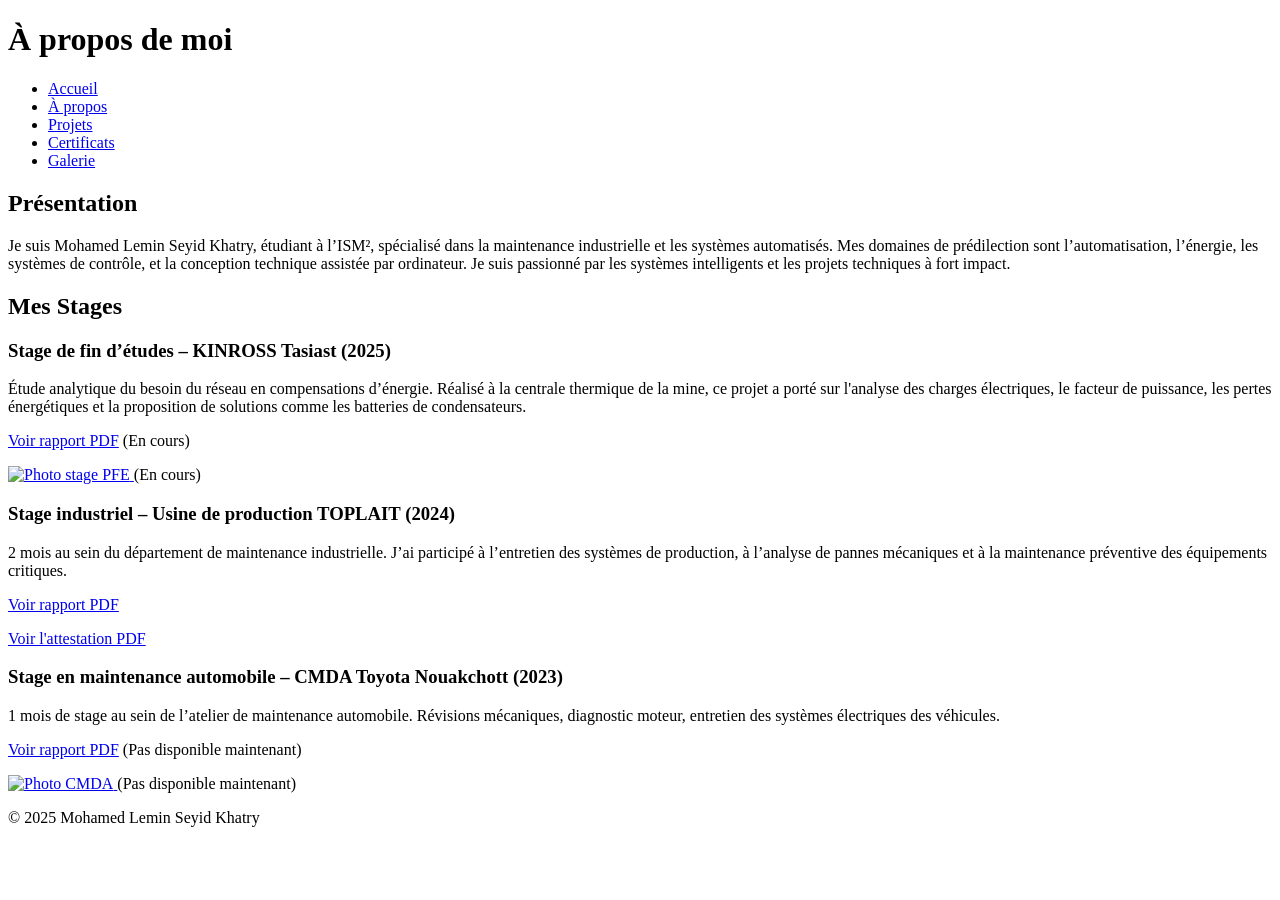
==== about.html @ 564bdb36 "Add files via upload" ====
<!DOCTYPE html>
<html lang="fr">
<head>
    <meta charset="UTF-8">
    <title>À propos de moi</title>
    <link rel="stylesheet" href="css/style.css">
</head>
<body>
<header>
    <h1>À propos de moi</h1>
    <nav>
        <ul>
            <li><a href="index.html">Accueil</a></li>
            <li><a href="about.html">À propos</a></li>
            <li><a href="projects.html">Projets</a></li>
            <li><a href="certificates.html">Certificats</a></li>
            <li><a href="gallery.html">Galerie</a></li>
        </ul>
    </nav>
</header>
<main>
    <h2>Présentation</h2>
    <p>Je suis Mohamed Lemin Seyid Khatry, étudiant à l’ISM², spécialisé dans la maintenance industrielle et les systèmes automatisés. Mes domaines de prédilection sont l’automatisation, l’énergie, les systèmes de contrôle, et la conception technique assistée par ordinateur. Je suis passionné par les systèmes intelligents et les projets techniques à fort impact.</p>

    <h2>Mes Stages</h2>

    <h3>Stage de fin d’études – KINROSS Tasiast (2025)</h3>
    <p>Étude analytique du besoin du réseau en compensations d’énergie. Réalisé à la centrale thermique de la mine, ce projet a porté sur l'analyse des charges électriques, le facteur de puissance, les pertes énergétiques et la proposition de solutions comme les batteries de condensateurs.</p>
    <p><a href="documents/stage_pfe.pdf" target="_blank">Voir rapport PDF</a> (En cours)</p>
    <p><a href="images/pfe_photo.jpg" target="_blank">
        <img src="images/pfe_photo.jpg" alt="Photo stage PFE" width="300">
      </a> (En cours)</p>

    <h3>Stage industriel – Usine de production TOPLAIT (2024)</h3>
    <p>2 mois au sein du département de maintenance industrielle. J’ai participé à l’entretien des systèmes de production, à l’analyse de pannes mécaniques et à la maintenance préventive des équipements critiques.</p>
    <p><a href="documents/stage_toplait.pdf" target="_blank">Voir rapport PDF</a></p>
    <p><a href="documents/toplait.pdf" target="_blank">Voir l'attestation PDF</a></p>
    

    <h3>Stage en maintenance automobile – CMDA Toyota Nouakchott (2023)</h3>
    <p>1 mois de stage au sein de l’atelier de maintenance automobile. Révisions mécaniques, diagnostic moteur, entretien des systèmes électriques des véhicules.</p>
    <p><a href="documents/stage_cmda.pdf" target="_blank">Voir rapport PDF</a> (Pas disponible maintenant)</p>
    <p><a href="images/cmda_photo.jpg" target="_blank">
        <img src="images/cmda_photo.jpg" alt="Photo CMDA" width="300">
      </a> (Pas disponible maintenant)</p>
</main>
<footer>
    <p>&copy; 2025 Mohamed Lemin Seyid Khatry</p>
</footer>
</body>
</html>
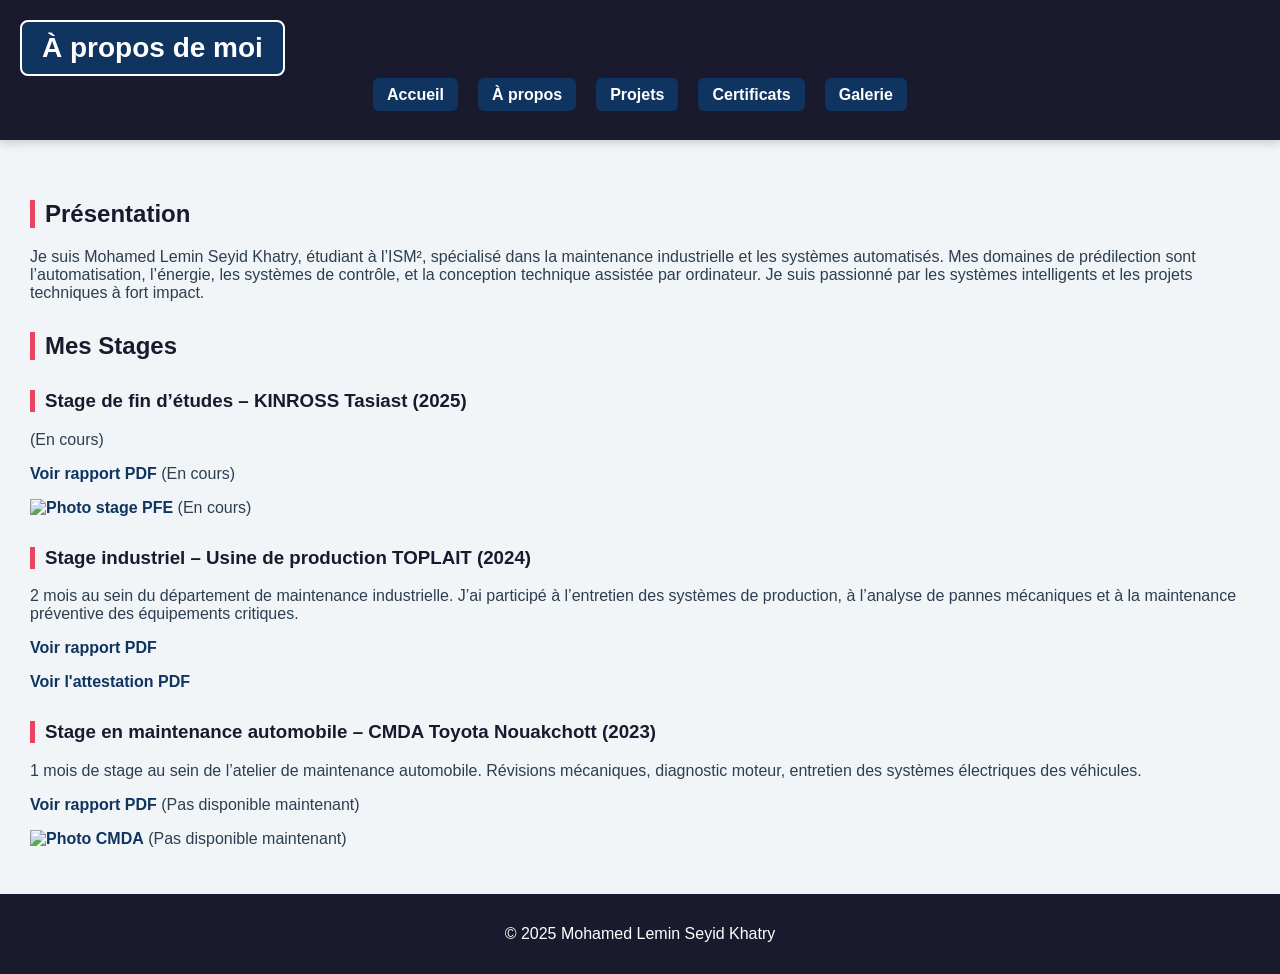
==== commit 6bc7fd20: "Add files via upload" ====
--- a/about.html
+++ b/about.html
@@ -26,7 +26,7 @@
     <h2>Mes Stages</h2>
 
     <h3>Stage de fin d’études – KINROSS Tasiast (2025)</h3>
-    <p>Étude analytique du besoin du réseau en compensations d’énergie. Réalisé à la centrale thermique de la mine, ce projet a porté sur l'analyse des charges électriques, le facteur de puissance, les pertes énergétiques et la proposition de solutions comme les batteries de condensateurs.</p>
+    <p>(En cours)</p>
     <p><a href="documents/stage_pfe.pdf" target="_blank">Voir rapport PDF</a> (En cours)</p>
     <p><a href="images/pfe_photo.jpg" target="_blank">
         <img src="images/pfe_photo.jpg" alt="Photo stage PFE" width="300">
--- a/css/style.css
+++ b/css/style.css
@@ -0,0 +1,124 @@
+
+body {
+    font-family: 'Segoe UI', sans-serif;
+    margin: 0;
+    padding: 0;
+    display: flex;
+    flex-direction: column;
+    min-height: 100vh;
+    background: #f2f5f7;
+    color: #2c3e50;
+}
+
+header {
+    background-color: #1a1a2e;
+    color: white;
+    padding: 20px;
+    position: relative;
+    box-shadow: 0 2px 10px rgba(0,0,0,0.2);
+}
+
+header h1 {
+    margin: 0;
+    padding: 10px 20px;
+    font-size: 28px;
+    display: inline-block;
+    border: 2px solid  white;
+    border-radius: 8px;
+    transition: all 0.3s ease;
+    cursor: pointer;
+    background-color: #0f3460;
+}
+
+header h1:hover {
+    transform: scale(1.05);
+    background-color: #e94560;
+    color: white;
+}
+
+.corner-pic {
+    width: 100px;
+    height: 100px;
+    border-radius: 50%;
+    object-fit: cover;
+    position: absolute;
+    top: 10px;
+    left: 10px;
+    border: 3px solid white;
+    transition: transform 0.3s ease;
+}
+
+.corner-pic:hover {
+    transform: rotate(5deg) scale(1.05);
+}
+
+nav ul {
+    list-style: none;
+    display: flex;
+    justify-content: center;
+    flex-wrap: wrap;
+    gap: 20px;
+    padding-left: 0;
+    margin-top: 10px;
+}
+
+nav ul li a {
+    background-color: #0f3460;
+    color: white;
+    text-decoration: none;
+    font-weight: bold;
+    padding: 8px 14px;
+    border-radius: 6px;
+    transition: all 0.3s ease;
+}
+
+nav ul li a:hover {
+    transform: scale(1.1);
+    background-color: #e94560;
+    color: white;
+}
+
+main {
+    flex: 1;
+    padding: 30px;
+    animation: fadeIn 1s ease-in;
+}
+
+h2, h3 {
+    color: #1a1a2e;
+    border-left: 5px solid #e94560;
+    padding-left: 10px;
+    margin-top: 30px;
+}
+
+footer {
+    background: #1a1a2e;
+    color: white;
+    text-align: center;
+    padding: 15px;
+    margin-top: auto;
+}
+
+img {
+    transition: transform 0.3s ease;
+}
+
+img:hover {
+    transform: scale(1.03);
+}
+
+a {
+    color: #0f3460;
+    font-weight: bold;
+    text-decoration: none;
+}
+
+a:hover {
+    color: #e94560;
+}
+
+/* Animation */
+@keyframes fadeIn {
+    0% {opacity: 0;}
+    100% {opacity: 1;}
+}
